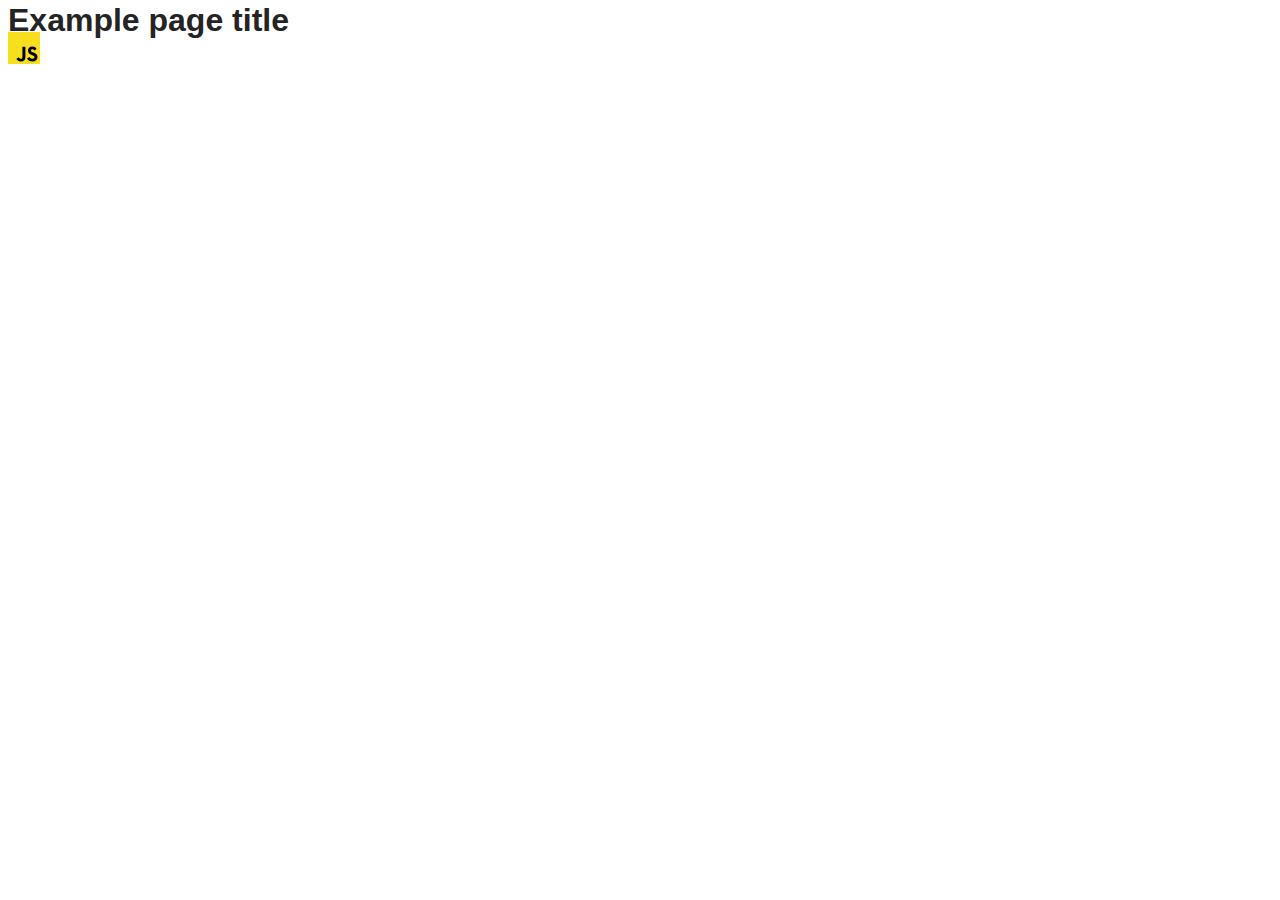
==== src/index.html @ de830456 "Initial commit" ====
<!DOCTYPE html>
<html lang="en">
  <head>
    <meta charset="UTF-8" />
    <link rel="icon" type="image/svg+xml" href="/favicon.svg" />
    <meta name="viewport" content="width=device-width, initial-scale=1.0" />
    <title>Vanilla App Template</title>
    <link rel="stylesheet" href="./css/styles.css" />
  </head>
  <body>
    <load ="partials/header.html" />

    <section>
      <h1>Example page title</h1>
      <!-- Path to images as from index.html file -->
      <img src="./img/javascript.svg" alt="" />
    </section>

    <!-- Loads the specified .html file -->
    <load ="partials/vite-promo.html" />

    <script type="module" src="./main.js"></script>
  </body>
</html>
---- src/css/styles.css ----
/**
  |============================
  | include css partials with
  | default @import url()
  |============================
*/
@import url('./reset.css');
@import url('./vite-promo.css');
@import url('./header.css');

:root {
  font-family: Inter, Avenir, Helvetica, Arial, sans-serif;
  font-size: 16px;
  line-height: 24px;
  font-weight: 400;

  color: #242424;
  background-color: rgba(255, 255, 255, 0.87);

  font-synthesis: none;
  text-rendering: optimizeLegibility;
  -webkit-font-smoothing: antialiased;
  -moz-osx-font-smoothing: grayscale;
  -webkit-text-size-adjust: 100%;
}
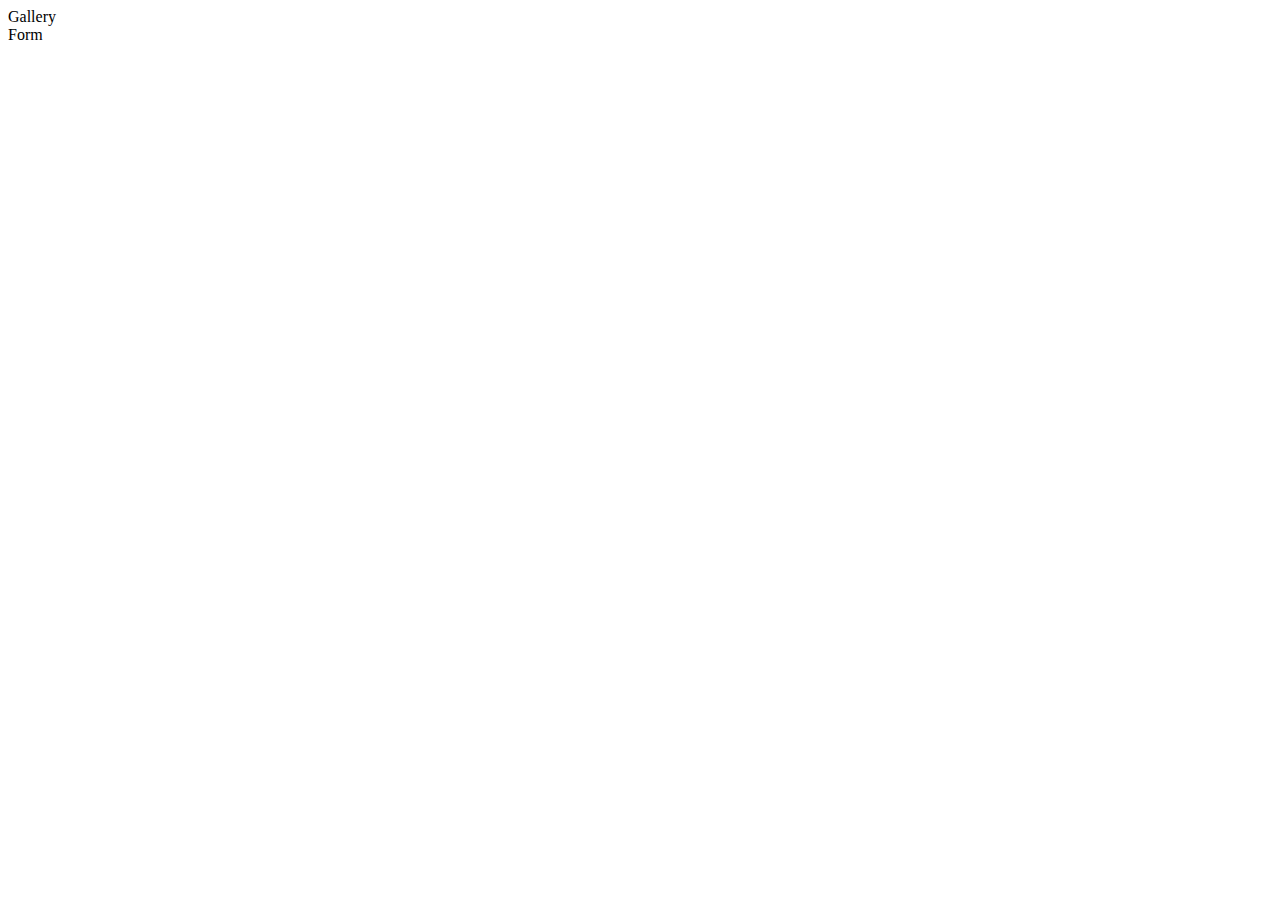
==== commit c8b5a70c: "init" ====
--- a/src/index.html
+++ b/src/index.html
@@ -8,16 +8,12 @@
     <link rel="stylesheet" href="./css/styles.css" />
   </head>
   <body>
-    <load ="partials/header.html" />
-
-    <section>
-      <h1>Example page title</h1>
-      <!-- Path to images as from index.html file -->
-      <img src="./img/javascript.svg" alt="" />
-    </section>
-
-    <!-- Loads the specified .html file -->
-    <load ="partials/vite-promo.html" />
+    <nav>
+      <ul>
+        <li><a href="./1-gallery.html">Gallery</a></li>
+        <li><a href="./2-form.html"></a>Form</li>
+      </ul>
+    </nav>
 
     <script type="module" src="./main.js"></script>
   </body>
--- a/src/css/styles.css
+++ b/src/css/styles.css
@@ -5,21 +5,3 @@
   |============================
 */
 @import url('./reset.css');
-@import url('./vite-promo.css');
-@import url('./header.css');
-
-:root {
-  font-family: Inter, Avenir, Helvetica, Arial, sans-serif;
-  font-size: 16px;
-  line-height: 24px;
-  font-weight: 400;
-
-  color: #242424;
-  background-color: rgba(255, 255, 255, 0.87);
-
-  font-synthesis: none;
-  text-rendering: optimizeLegibility;
-  -webkit-font-smoothing: antialiased;
-  -moz-osx-font-smoothing: grayscale;
-  -webkit-text-size-adjust: 100%;
-}
